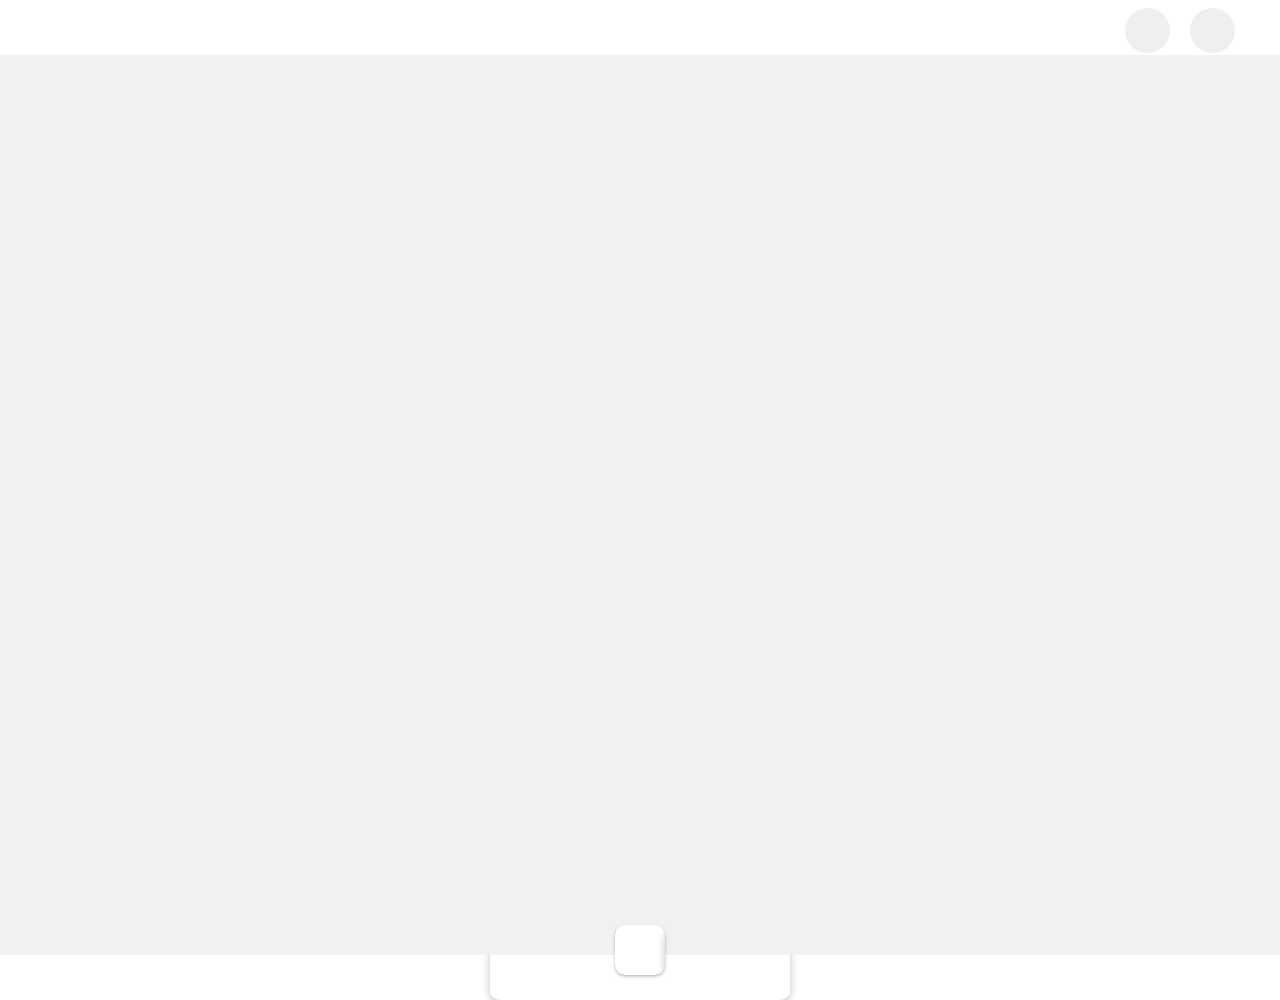
==== index.html @ 6155ccd9 "my firs commit" ====
<!DOCTYPE html>
<html lang="en">
<head>
    <meta charset="UTF-8">
    <meta name="viewport" content="width=device-width, initial-scale=1.0">
    <title>Demo Stiker</title>
    <link rel="stylesheet" href="style.css">
</head>
<body>
    <main id="main">
        <nav class="Setting_Bar_Frame">
            <section class="Btns">
                <button class="Setting_Size" id="Plus"></button>
                <button class="Setting_Size" id="Minus"></button>
            </section>
        </nav>
        <section class="Dash-Board" id="Board" >
                <div class="Zoom_Zone" id="Zoom_Zone">
                    <div class="SettingBar" id="SettingBar">
                        <button id="Del_Sticker"></button>
                        <div id="ChoouseColor">
                            <div class="Color_Sticker"></div>
                            <button class="Btn_color" id="orange"></button>
                            <button class="Btn_color" id="red"></button>
                            <button class="Btn_color" id="green"></button>
                            <button class="Btn_color" id="yellow"></button>
                            <button class="Btn_color" id="gray"></button>
                            <button class="Btn_color" id="blue"></button>
                        </div>
                        <button id="Add_Text"></button>
                        <div id="Text_Size">
                            <div class="icon_Text_Size"></div>
                            <input type="number" min="1" max="80" id="Inp_Text_Size" value="50" ></input>
                        </div>
                        <div id="Sticker_Size">
                            <div class="icon_Sticker_Size" id="icon"></div>
                            <input type="number" max="7" min="1" id="Inp_Sticker_Size" value="5" >
                        </div>
                        <button id="Close_Setting_Bar"></button>
                    </div>
                </div>
        </section>
        <nav>
            <div class="Btn-Add" id="Add">
                <div class="icon" id="icon"></div>
                <button id="Add-Stiker"></button>
            </div>
        </nav>
    </main>
<script src="script.js"></script>
</body>
</html>
---- style.css ----
@font-face {
    font-family: Kalam;
    src: url(/Calama_new.ttf);
    font-weight: normal;
    font-style: normal;
}

*{
    margin: 0;
    padding: 0;
}

main{
    width: 100%;
    height: 100vh;
    display: grid;
    grid-template-rows: 60px 890px  0px; 
    justify-items: center;
    align-items: center;
}



nav{
    width: 300px;
    height: 100px;
    border-radius: 10px;
    display: flex;
    justify-content: center;
    align-items: center;
    box-shadow: rgba(0, 0, 0, 0.24) 0px 3px 8px;
    background-color: #ffffffc2;
    filter: blur(100);
}

.Btn-Add{
    width: 50px;
    height: 50px;
    overflow-x:hidden;
    overflow-y: hidden;
    display: flex;
    justify-content:start;
    align-items: center;
    gap: 0px;
    background-color: #fff;
    border-radius: 10px;
    border: none;
    box-shadow: rgba(50, 50, 93, 0.25) 0px 2px 5px -1px, rgba(0, 0, 0, 0.3) 0px 1px 3px -1px;
}

.icon{
    width: 50px;
    height: 50px;
    background-color: #ffffff;
    border-radius: 10px;
    border: none;
    box-shadow: rgba(50, 50, 93, 0.25) 0px 2px 5px -1px, rgba(0, 0, 0, 0.3) 0px 1px 3px -1px;
    background-image: url(https://images.icon-icons.com/1769/PNG/96/4115237-add-plus_114047.png);
    background-size: contain;
    flex-shrink: 0;
}

#Add-Stiker{
    width: 45px;
    height: 45px;
    background-color: #ffffff;
    border-radius: 10px;
    border: none;
    flex-shrink: 0;
    background-image: url(https://images.icon-icons.com/1875/PNG/512/sticker_120054.png);
    background-size: contain;
    box-shadow: rgba(0, 0, 0, 0.24) 0px 3px 8px;
}

.Btn-Add:hover{
    transform: scale(1.1);
    transition: 0.2s;
}

.Btn-Add:active{
    transform: scale(0.9);
    transition: 0.2s;
}

.Btn-Add:not(:hover){
    transform: scale(1.0);
    transition: 0.2s;
}

.Dash-Board{
    position: relative;
    display: flex;
    justify-content:center ;
    align-items: center;
    width: 100%;
    height: 900px;
    background-color: rgb(241, 241, 241);
    overflow: hidden;
}

.Zoom_Zone{
    width: 100%;
    height: 100%;
    position: relative;
    display: flex;
    justify-content:center ;
    align-items: center;
    background-color: rgba(241, 241, 241, 0);
}



.Stick{
    width: 500px;
    height: 500px;
    background-color: #ffffff00;
    border-radius: 10px;
    background-size: contain;
    position: relative;
    display: grid;
    justify-content: center;
    align-items: center;
}

.SettingBar{
    position: absolute;
    display: none;
    justify-content: start;
    gap: 10px;
    align-items: center;
    padding: 10px;
    min-width: 350px;
    max-width: fit-content;
    height: 60px;
    background-color: rgb(214, 214, 214);
    border-radius: 10px;
    box-shadow: rgba(0, 0, 0, 0.16) 0px 3px 6px, rgba(0, 0, 0, 0.23) 0px 3px 6px;
}


#Del_Sticker{
    width: 50px;
    height: 50px;
    background-color: rgb(255, 255, 255);
    border-radius: 15px;
    border: none;
    background-image: url(https://images.icon-icons.com/931/PNG/512/delete_remove_bin_icon-icons.com_72400.png);
    background-size: contain;
}

#Del_Sticker:hover{
    transform: scale(1.1);
    transition: 0.1s;
}

#Del_Sticker:not(:hover){
    transform: scale(1.0);
    transition: 0.1s;
}

#Del_Sticker:active{
    transform: scale(0.9);
    transition: 0.1s;
}

#ChoouseColor{
    width: 50px;
    height: 50px;
    background-color: rgb(255, 255, 255);
    border-radius: 15px;
    border: none;
    display: flex;
    align-items: center;
    gap: 10px;
    flex-shrink: 0;
    overflow-x:hidden;
    overflow-y: hidden;
    transition: 0.1s;
}

.Btn_color{
    width: 45px;
    height: 45px;
    border-radius: 10px;
    border: none;
}

.Btn_color:active{
  transform: scale(0.9);
  transition: 0.1s;
}

#orange{
    background-color: orange;
}

#red{
    background-color: red;
}

#yellow{
    background-color: yellow;
}

#green{
    background-color: green;
}

#gray{
    background-color: gray;
}

#blue{
    background-color: blue;
}

.Color_Sticker{    
    width: 50px;
    height: 50px;
    background-image: url(https://images.icon-icons.com/1673/PNG/512/colorpaletteoutline_110749.png);
    background-size: contain; 
}

#Close_Setting_Bar{
    width: 50px;
    height: 50px;
    background-color: rgb(255, 255, 255);
    border-radius: 15px;
    border: none;
    background-image: url(https://images.icon-icons.com/1157/PNG/512/1487086345-cross_81577.png);
    background-size: contain; 
}

#Add_Text{
    width: 50px;
    height: 50px;
    background-color: rgb(255, 255, 255);
    border-radius: 15px;
    border: none;
    background-image: url(https://images.icon-icons.com/1558/PNG/512/353430-checkbox-edit-pen-pencil_107516.png);
    background-size: contain;
}

#Text_Size{
    width: 50px;
    height: 50px;
    background-color: rgb(255, 255, 255);
    border-radius: 15px;
    border: none;
    background-size: contain;
    display: flex;
    gap: 10px;
    flex-shrink: 0;
    overflow-x:hidden;
    overflow-y: hidden;
    transition: 0.1s;
}

#Inp_Text_Size{
    width: 50px;
    border: none;
    outline: none;
    user-select: none;
}

#Sticker_Size{
    width: 50px;
    height: 50px;
    background-color: rgb(255, 255, 255);
    border-radius: 15px;
    border: none;
    background-size: contain;
    display: flex;
    gap: 10px;
    flex-shrink: 0;
    overflow-x:hidden;
    overflow-y: hidden;
    transition: 0.1s;
}

#Inp_Sticker_Size{
    width: 50px;
    border: none;
    outline: none;
    user-select: none;
}

.icon_Sticker_Size{
    width: 50px;
    height: 50px;
    background-color: #ffffff;
    border-radius: 10px;
    border: none;
    box-shadow: rgba(50, 50, 93, 0.25) 0px 2px 5px -1px, rgba(0, 0, 0, 0.3) 0px 1px 3px -1px;
    background-image: url(https://images.icon-icons.com/3250/PNG/512/slide_size_filled_icon_201192.png);
    background-size: contain;
    flex-shrink: 0;
}

.icon_Text_Size{
    width: 50px;
    height: 50px;
    background-color: #ffffff;
    border-radius: 10px;
    border: none;
    box-shadow: rgba(50, 50, 93, 0.25) 0px 2px 5px -1px, rgba(0, 0, 0, 0.3) 0px 1px 3px -1px;
    background-image: url(https://images.icon-icons.com/3264/PNG/512/font_size_icon_207073.png);
    background-size: contain;
    flex-shrink: 0;
}

.Text_Input{
    overflow-y: hidden;
    height: 500px;
    min-height: 300px;
    max-height: 300px;
    background-color: rgba(153, 134, 51, 0);
    border: none;
    outline: none;
    padding: 20px;
    resize: vertical;
    font-family: Kalam;
    font-size: 70px;
    font-weight: normal;
    letter-spacing: 5px;
    color: white;
}

.Text_Input::placeholder{
color: rgb(255, 255, 255);
opacity: 0.7;
}
    
.Text_P{
    pointer-events: none;
    word-wrap: break-word;
    width: 400px;
    display: block;
    height: auto;
    box-sizing: border-box;
    text-align: center;
    user-select: none;
    font-family: Kalam;
    font-size: 50px;
    letter-spacing: 3px;
    color: white;
}

.Setting_Bar_Frame{
    width:100%;
    display: flex;
    justify-content: end;
}

.Setting_Size{
    width: 45px;
    height: 45px;
    border-radius: 25px;
    border: none;
}

.Setting_Size:active{
    transform: scale(0.9);
    transition: 0.1s;
}

.Btns{
    width: 200px;
    display: flex;
    justify-content: center;
    gap: 20px;
}

#Plus{
    background-image: url(https://images.icon-icons.com/1946/PNG/512/1904677-add-addition-calculate-charge-create-new-plus_122527.png);
    background-size: contain;
}

#Minus{
    background-image: url(https://images.icon-icons.com/1946/PNG/512/1904666-calculate-close-delete-hide-minimize-minus-remove_122516.png);
    background-size: contain;
}
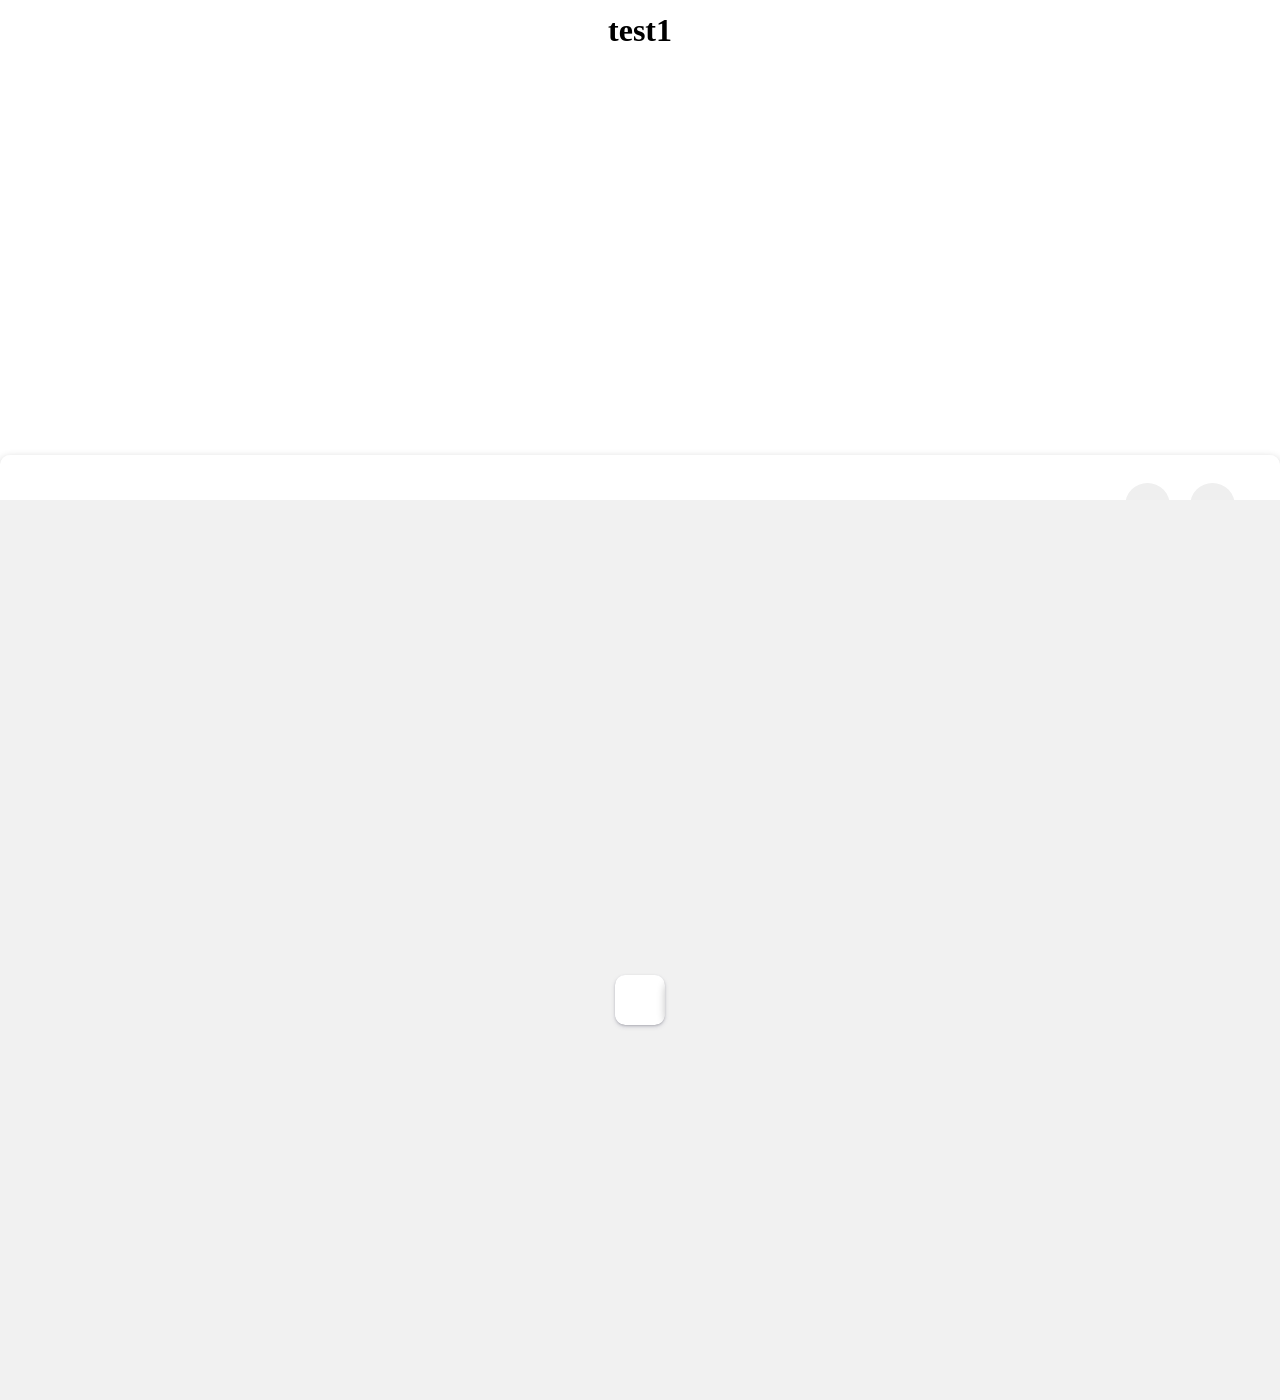
==== commit 924d55a0: "Branch_number_3" ====
--- a/index.html
+++ b/index.html
@@ -8,6 +8,7 @@
 </head>
 <body>
     <main id="main">
+        <h1>test1</h1>
         <nav class="Setting_Bar_Frame">
             <section class="Btns">
                 <button class="Setting_Size" id="Plus"></button>
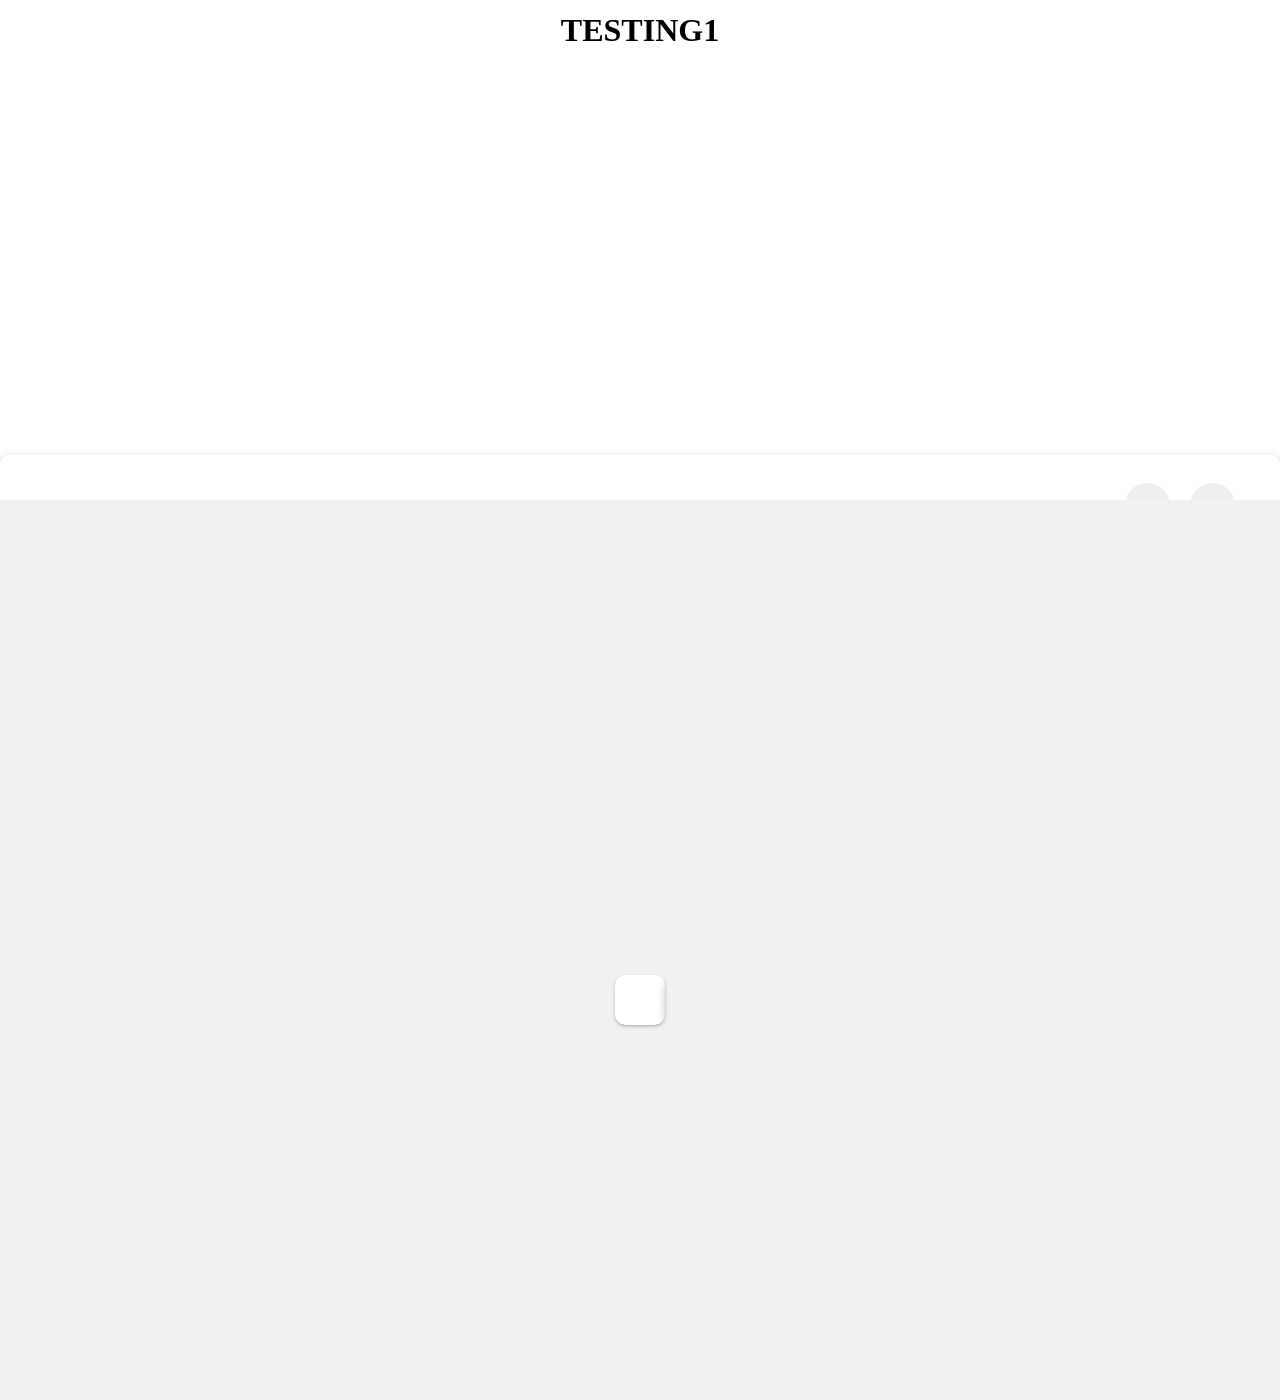
==== commit 8b14b14d: "M2V1.1" ====
--- a/index.html
+++ b/index.html
@@ -8,7 +8,7 @@
 </head>
 <body>
     <main id="main">
-        <h1>test1</h1>
+        <h1>TESTING1</h1>
         <nav class="Setting_Bar_Frame">
             <section class="Btns">
                 <button class="Setting_Size" id="Plus"></button>
